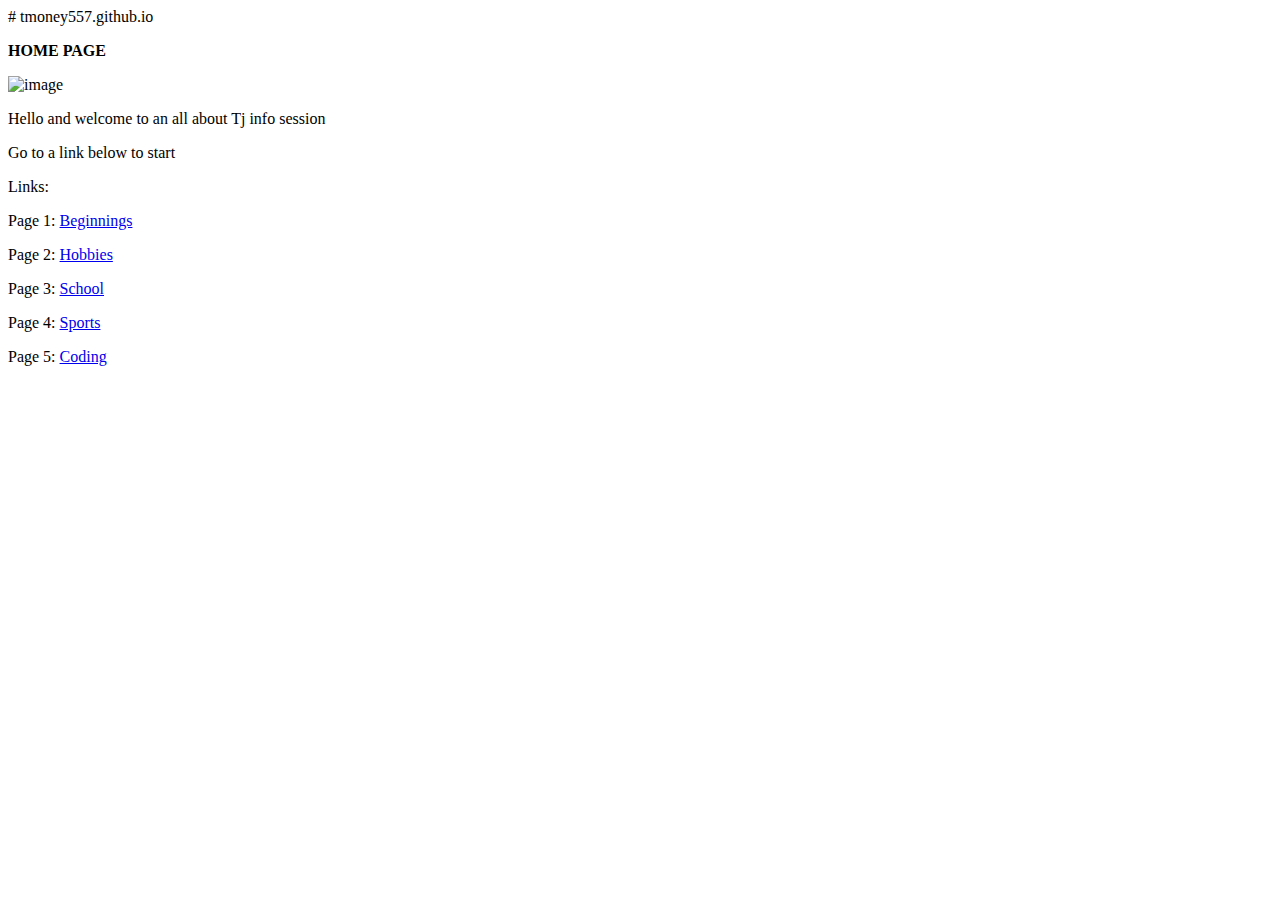
==== index.html @ 4c3cfb77 "Update index.html" ====
# tmoney557.github.io
<html><head><style>body {
   color: black;
}
</style></head><body><p><strong>HOME PAGE</strong></p>
<p><img src="https://user-images.githubusercontent.com/128004223/225741572-24fd3d9a-60b3-4424-b7fc-45375a8d298d.png" alt="image"></p>
<p>Hello and welcome to an all about Tj info session</p>
<p>Go to a link below to start</p>
<p>Links:</p>
<p>Page 1: <a href="Beginnings.md">Beginnings</a></p>
<p>Page 2: <a href="Hobbies.md">Hobbies</a></p>
<p>Page 3: <a href="school.md">School</a> </p>
<p>Page 4: <a href="Sports.md">Sports</a></p>
<p>Page 5: <a href="Coding.md">Coding</a></p>
</body></html>
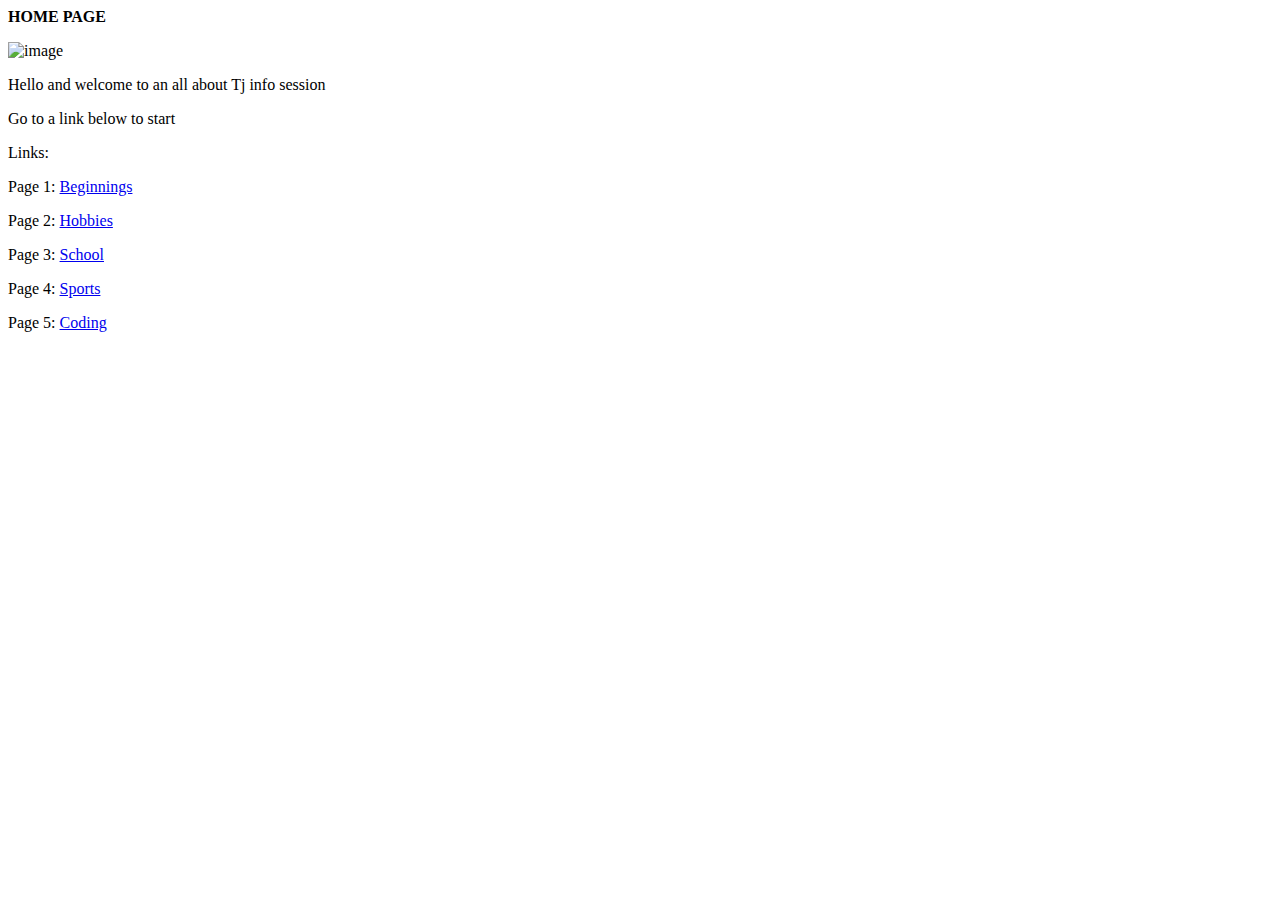
==== commit 8f0ed344: "Update index.html" ====
--- a/index.html
+++ b/index.html
@@ -1,4 +1,5 @@
-# tmoney557.github.io
+
+
 <html><head><style>body {
    color: black;
 }
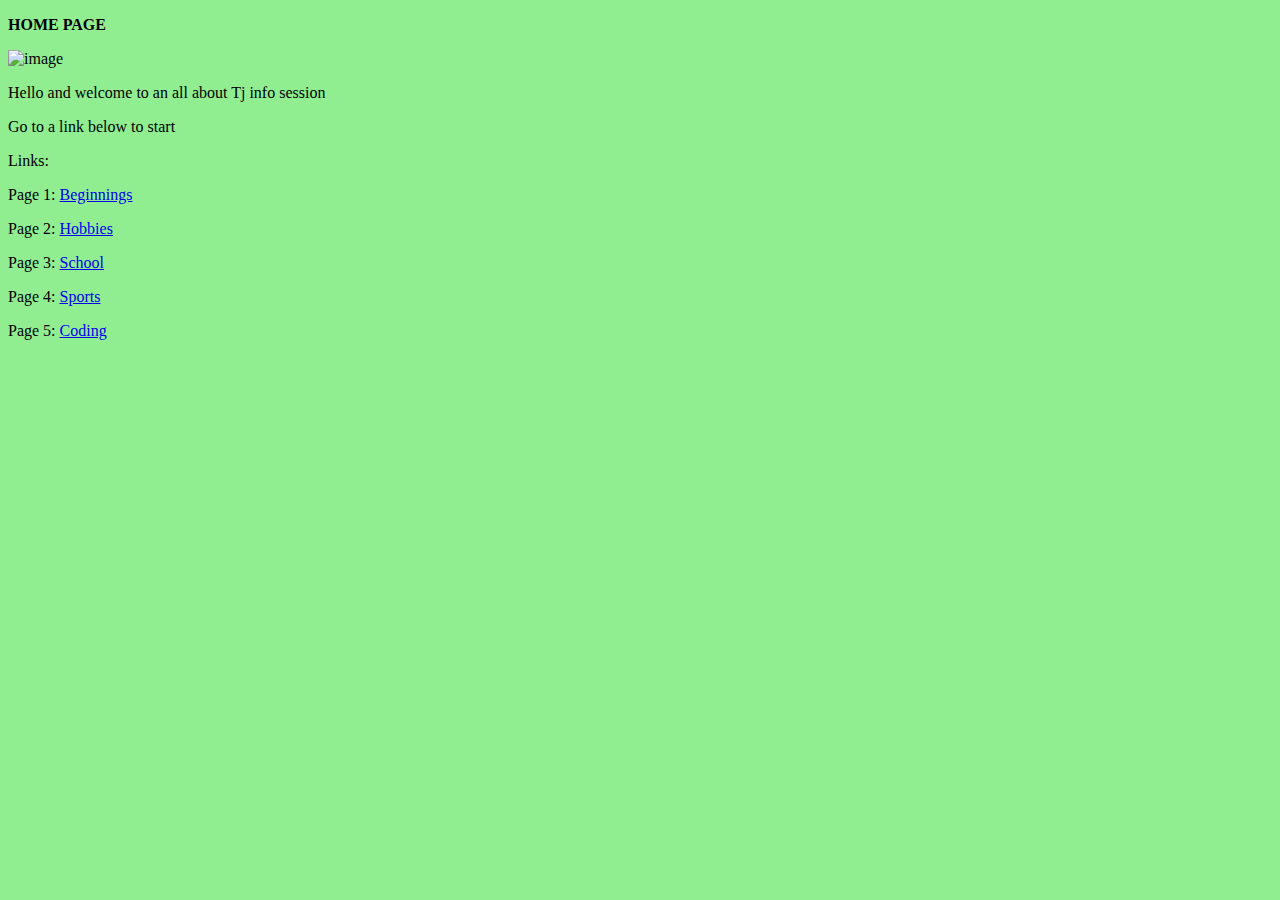
==== commit d24a80a0: "Update index.html" ====
--- a/index.html
+++ b/index.html
@@ -1,16 +1,23 @@
-
+<!DOCTYPE html>
+<html>
+<head>
+<link rel="stylesheet" href="finalproject.css">
+</head>
+<body>
 
 <html><head><style>body {
    color: black;
 }
+<link rel="stylesheet" href="finalproject.css">
+<a>
 </style></head><body><p><strong>HOME PAGE</strong></p>
 <p><img src="https://user-images.githubusercontent.com/128004223/225741572-24fd3d9a-60b3-4424-b7fc-45375a8d298d.png" alt="image"></p>
 <p>Hello and welcome to an all about Tj info session</p>
 <p>Go to a link below to start</p>
 <p>Links:</p>
-<p>Page 1: <a href="Beginnings.md">Beginnings</a></p>
-<p>Page 2: <a href="Hobbies.md">Hobbies</a></p>
-<p>Page 3: <a href="school.md">School</a> </p>
-<p>Page 4: <a href="Sports.md">Sports</a></p>
-<p>Page 5: <a href="Coding.md">Coding</a></p>
+<p>Page 1: <a href="Beginnings.html">Beginnings</a></p>
+<p>Page 2: <a href="Hobbies.html">Hobbies</a></p>
+<p>Page 3: <a href="school.html">School</a> </p>
+<p>Page 4: <a href="Sports.html">Sports</a></p>
+<p>Page 5: <a href="Coding.html">Coding</a></p>
 </body></html>
--- a/finalproject.css
+++ b/finalproject.css
@@ -0,0 +1,14 @@
+body {
+    background-color: lightgreen;
+}
+  
+h1 {
+  color: red;
+  margin-left: 20px;
+}
+
+#myDiv{
+  background-color: yellow;
+  border-style: dotted;
+  border-color: blue;
+}
--- a/finalproject.css
+++ b/finalproject.css
@@ -0,0 +1,14 @@
+body {
+    background-color: lightgreen;
+}
+  
+h1 {
+  color: red;
+  margin-left: 20px;
+}
+
+#myDiv{
+  background-color: yellow;
+  border-style: dotted;
+  border-color: blue;
+}
